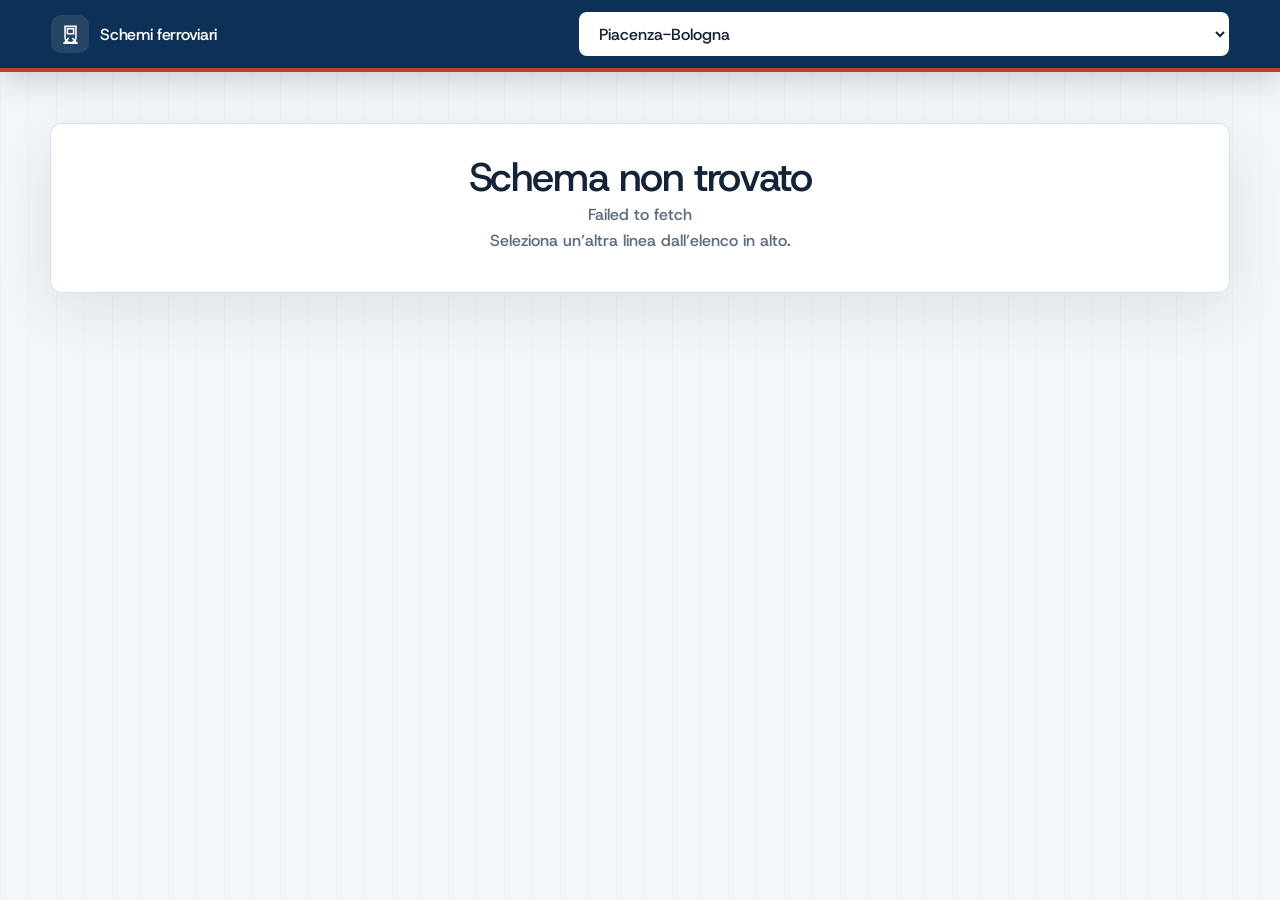
==== index.html @ 50aeed21 "Aggiunge nuove linee e corregge le denominazioni" ====
<!doctype html>
<html lang="it">
  <head>
    <meta charset="utf-8">
    <meta name="viewport" content="width=device-width, initial-scale=1">
    <meta name="description" content="Visualizza schemi ferroviari da Wikipedia e ricostruzioni basate sui fascicoli linea RFI.">
    <meta name="color-scheme" content="light">
    <title>Schemi ferroviari</title>
    <link rel="icon" type="image/svg+xml" href="data:image/svg+xml,%3Csvg xmlns='http://www.w3.org/2000/svg' viewBox='0 0 32 32'%3E%3Crect width='32' height='32' rx='7' fill='%230d3156'/%3E%3Cpath d='M9 6h14v14a7 7 0 0 1-14 0V6Zm3 3v6h8V9h-8Zm1 12-4 5m10-5 4 5M8 27h16' fill='none' stroke='white' stroke-width='2.2' stroke-linecap='round'/%3E%3C/svg%3E">
    <link rel="preconnect" href="https://fonts.googleapis.com">
    <link rel="preconnect" href="https://fonts.gstatic.com" crossorigin>
    <link rel="stylesheet" href="https://fonts.googleapis.com/css2?family=Host+Grotesk:wght@500&display=swap">
    <link rel="stylesheet" href="https://it.wikipedia.org/w/load.php?lang=it&modules=mediawiki.skinning.content.parsoid%7Cmediawiki.skinning.interface%7Csite.styles&only=styles&skin=vector-2022">
    <link rel="stylesheet" href="./styles.css?v=7">
  </head>
  <body>
    <header class="topbar">
      <a class="brand" href="./" aria-label="Schemi ferroviari Wikipedia">
        <span class="brand-mark" aria-hidden="true">
          <svg viewBox="0 0 32 32" role="img"><path d="M9 5.5h14v14a7 7 0 0 1-14 0v-14Zm3 3v6.5h8V8.5h-8Zm1 12.5-4 5m10-5 4 5M7.5 27h17"/></svg>
        </span>
        <span>Schemi ferroviari</span>
      </a>

      <form id="line-form" class="line-form" autocomplete="off">
        <label class="sr-only" for="line-select">Seleziona la linea ferroviaria</label>
        <select id="line-select" name="linea" aria-label="Linea ferroviaria">
          <option value="Ferrovia Milano-Bologna">Piacenza-Bologna</option>
          <option value="Ferrovia Alessandria-Piacenza">Castel San Giovanni-Piacenza</option>
          <option value="Ferrovia Piacenza-Cremona">Piacenza-Cremona</option>
          <option value="Ferrovia Milano-Bologna">Codogno-Piacenza</option>
          <option value="Ferrovia Fidenza-Salsomaggiore">Fidenza-Salsomaggiore Terme</option>
          <option value="Ferrovia Fidenza-Fornovo">Fidenza-Fornovo di Taro</option>
          <option value="Ferrovia Pontremolese">Parma-Vezzano Ligure (Pontremolese)</option>
          <option value="Ferrovia Brescia-Parma">Parma-Mezzani Rondani</option>
          <option value="Ferrovia Bologna-Pistoia">Bologna–Pistoia</option>
          <option value="Ferrovia Bologna-Ancona">Bologna–Rimini</option>
          <option value="Ferrovia Bologna-Ancona">Rimini-Ancona</option>
          <option value="Ferrovia Castel Bolognese-Ravenna">Castel Bolognese–Ravenna</option>
          <option value="Ferrovia Faenza-Ravenna">Faenza–Ravenna</option>
          <option value="Ferrovia Ferrara-Rimini">Ferrara–Rimini</option>
          <option value="Ferrovia Padova-Bologna">Occhiobello–Bologna</option>
          <option value="Ferrovia Bologna-Firenze (direttissima)">Bologna–Prato</option>
          <option value="Ferrovia Verona-Bologna">Poggio Rusco–Bologna</option>
          <option value="Linea di cintura di Bologna">Lavino–Bologna San Ruffillo</option>
          <option value="Linea di cintura di Bologna">Linea di cintura Bologna</option>
          <option value="Ferrovia Verona-Mantova-Modena">Suzzara–Modena</option>
          <option value="Schema Faenza-Lavezzola FL85">Faenza-Lavezzola</option>
          <option value="Ferrovia Cremona-Fidenza">Cremona-Fidenza</option>
          <option value="Ferrovia Faentina">Faenza-Marradi (Faentina)</option>
          <option value="Ferrovia Milano-Bologna (alta velocità)">Milano-Bologna AV/AC</option>
          <option value="Ferrovia Bologna-Firenze (alta velocità)">Bologna-Firenze AV/AC</option>
          <option value="Ferrovia Modena-Sassuolo">Modena-Sassuolo Terminal</option>
          <option value="Ferrovia Sassuolo-Reggio Emilia">Sassuolo Radici-Reggio Emilia</option>
          <option value="Ferrovia Reggio Emilia-Guastalla">Reggio Emilia-Guastalla</option>
          <option value="Ferrovia Reggio Emilia-Ciano d'Enza">Reggio Emilia-Ciano d'Enza</option>
          <option value="Ferrovia Parma-Suzzara">2° Bivio /PC Parma Est-Suzzara</option>
          <option value="Ferrovia Suzzara-Ferrara">Suzzara-Ferrara</option>
          <option value="Ferrovia Ferrara-Codigoro">Ferrara-Codigoro</option>
          <option value="Ferrovia Bologna-Portomaggiore">Bologna-Portomaggiore</option>
          <option value="Ferrovia Casalecchio-Vignola">Casalecchio-Vignola</option>
          <option value="__other__">Altro</option>
        </select>
        <label class="sr-only" for="other-line-input">Inserisci il nome della ferrovia</label>
        <input id="other-line-input" name="altra-linea" type="text" spellcheck="false" placeholder="Es. Parma-La Spezia" hidden>
        <button id="view-button" type="submit" hidden>Visualizza</button>
      </form>
    </header>

    <main>
      <section id="heading" class="heading" aria-labelledby="page-title" hidden>
        <div>
          <h1 id="page-title">Ferrovia Milano-Bologna</h1>
          <p id="page-subtitle" class="subtitle">Rete Ferroviaria Italiana SpA</p>
        </div>
        <div class="actions">
          <button id="copy-link" class="quiet-button" type="button">Copia link diretto</button>
          <a id="source-link" class="source-link" href="#" target="_blank" rel="noopener noreferrer">Apri la voce originale</a>
        </div>
      </section>

      <section id="status" class="status" aria-live="polite">
        <div class="spinner" aria-hidden="true"></div>
        <div>
          <strong id="status-title">Caricamento dello schema…</strong>
          <p id="status-copy">Recupero la versione più recente da Wikipedia.</p>
        </div>
      </section>

      <section id="diagram-shell" class="diagram-shell" aria-label="Diagramma stazioni e fermate" hidden>
        <div id="diagram" class="mw-parser-output diagram"></div>
      </section>

      <p id="wiki-attribution" class="attribution" hidden>
        Contenuto tratto da <a id="license-source" href="#" target="_blank" rel="noopener noreferrer">Wikipedia in italiano</a>, disponibile secondo la licenza
        <a href="https://creativecommons.org/licenses/by-sa/4.0/deed.it" target="_blank" rel="noopener noreferrer">CC BY-SA 4.0</a>.
      </p>

      <section id="empty" class="empty" hidden>
        <h1>Schema non trovato</h1>
        <p id="empty-copy">Nella voce indicata non è stato trovato un diagramma intitolato “Stazioni e fermate”.</p>
        <p>Seleziona un’altra linea dall’elenco in alto.</p>
      </section>
    </main>

    <script src="./app.js?v=8" defer></script>
  </body>
</html>
---- styles.css ----
:root {
  --ink: #142338;
  --muted: #5c6c7f;
  --rail: #0d3156;
  --rail-strong: #082744;
  --line: #d9e1e8;
  --soft: #f3f6f8;
  --paper: #ffffff;
  --accent: #bd3f32;
  --shadow: 0 18px 55px rgba(13, 49, 86, 0.09);
  font-family: "Host Grotesk", ui-sans-serif, system-ui, -apple-system, BlinkMacSystemFont, "Segoe UI", sans-serif;
  font-weight: 500;
  color: var(--ink);
  background: var(--soft);
}

* {
  box-sizing: border-box;
  font-family: inherit;
  font-weight: 500;
}

html { min-width: 320px; }

body {
  margin: 0;
  min-height: 100vh;
  background:
    linear-gradient(90deg, rgba(13, 49, 86, 0.025) 1px, transparent 1px) 0 0 / 28px 28px,
    var(--soft);
}

button, input, select { font: inherit; }

button, a { -webkit-tap-highlight-color: transparent; }

.sr-only {
  position: absolute;
  width: 1px;
  height: 1px;
  padding: 0;
  margin: -1px;
  overflow: hidden;
  clip: rect(0, 0, 0, 0);
  white-space: nowrap;
  border: 0;
}

.topbar {
  position: sticky;
  top: 0;
  z-index: 20;
  display: flex;
  align-items: center;
  gap: 2rem;
  min-height: 72px;
  padding: 0.75rem clamp(1rem, 4vw, 3.5rem);
  color: #fff;
  background: var(--rail);
  border-bottom: 4px solid var(--accent);
  box-shadow: 0 8px 30px rgba(8, 39, 68, 0.18);
}

.brand {
  display: inline-flex;
  align-items: center;
  gap: 0.7rem;
  flex: 0 0 auto;
  color: #fff;
  font-weight: 500;
  letter-spacing: -0.02em;
  text-decoration: none;
}

.brand-mark {
  display: grid;
  place-items: center;
  width: 38px;
  height: 38px;
  border-radius: 10px;
  background: rgba(255,255,255,.1);
}

.brand-mark svg {
  width: 25px;
  fill: none;
  stroke: currentColor;
  stroke-width: 2;
  stroke-linecap: round;
}

.line-form {
  display: flex;
  gap: 0.5rem;
  width: min(650px, 100%);
  margin-left: auto;
}

.line-form select,
.line-form input {
  min-width: 0;
  flex: 1 1 auto;
  height: 44px;
  padding: 0 2.6rem 0 0.95rem;
  color: var(--ink);
  background: #fff;
  border: 1px solid transparent;
  border-radius: 8px;
  outline: none;
  cursor: pointer;
}

.line-form select:focus,
.line-form input:focus {
  border-color: #8fc5f4;
  box-shadow: 0 0 0 3px rgba(143,197,244,.27);
}

.line-form button {
  height: 44px;
  padding: 0 1.1rem;
  color: #fff;
  font-weight: 500;
  background: var(--accent);
  border: 1px solid rgba(255,255,255,.25);
  border-radius: 8px;
  cursor: pointer;
}

.line-form button:hover { background: #a93429; }

main {
  width: min(1180px, calc(100% - 2rem));
  margin: 0 auto;
  padding: clamp(1.5rem, 4vw, 3.25rem) 0 3rem;
}

.heading {
  display: flex;
  align-items: end;
  justify-content: space-between;
  gap: 2rem;
  margin-bottom: 1.5rem;
}

h1 {
  margin: 0;
  font-size: clamp(2rem, 5vw, 3.25rem);
  font-weight: 500;
  line-height: 1.05;
  letter-spacing: -0.035em;
}

.subtitle {
  margin: 0.55rem 0 0;
  color: var(--muted);
  font-size: 1.05rem;
}

.actions {
  display: flex;
  align-items: center;
  gap: 0.75rem;
  flex-wrap: wrap;
  justify-content: flex-end;
}

.quiet-button, .source-link {
  display: inline-flex;
  align-items: center;
  min-height: 40px;
  padding: 0 0.9rem;
  color: var(--rail);
  font-size: 0.9rem;
  font-weight: 500;
  text-decoration: none;
  background: #fff;
  border: 1px solid var(--line);
  border-radius: 7px;
  cursor: pointer;
}

.source-link { background: transparent; }
.quiet-button:hover, .source-link:hover { border-color: #91a5b8; }

.status, .empty {
  display: flex;
  align-items: center;
  gap: 1rem;
  min-height: 170px;
  padding: 2rem;
  background: var(--paper);
  border: 1px solid var(--line);
  border-radius: 12px;
  box-shadow: var(--shadow);
}

.status strong { font-size: 1.05rem; }
.status p, .empty p { margin: 0.35rem 0 0; color: var(--muted); }

.spinner {
  width: 30px;
  height: 30px;
  flex: 0 0 auto;
  border: 3px solid #d9e4ed;
  border-top-color: var(--accent);
  border-radius: 50%;
  animation: spin .8s linear infinite;
}

@keyframes spin { to { transform: rotate(360deg); } }

.diagram-shell {
  overflow-x: auto;
  background: var(--paper);
  border: 1px solid var(--line);
  border-top: 5px solid var(--rail);
  border-radius: 10px;
  box-shadow: var(--shadow);
}

.diagram {
  min-width: max-content;
  padding: clamp(0.8rem, 3vw, 2rem);
  font-family: "Host Grotesk", ui-sans-serif, system-ui, sans-serif;
  font-size: 0.92rem;
  line-height: 1.35;
}

.diagram > table {
  margin: 0 auto !important;
  float: none !important;
  background: #fff !important;
}

.diagram table { border-collapse: separate; }

.diagram a { color: #245b8f; }
.diagram a:visited { color: #245b8f; }
.diagram img { max-width: none; }
.diagram .mw-editsection, .diagram .noprint { display: none !important; }

.diagram.custom-diagram {
  width: 100%;
  padding: clamp(1rem, 3vw, 2.25rem);
}

.custom-route-wrap {
  width: min(760px, 100%);
  margin: 0 auto;
  text-align: center;
}

.custom-route-image {
  display: block;
  width: min(100%, 760px);
  height: auto;
  margin: 0 auto;
}

.attribution {
  margin: 1rem 0 0;
  color: var(--muted);
  font-size: 0.79rem;
  line-height: 1.55;
  text-align: center;
}

.attribution a { color: var(--rail); }

.empty {
  display: block;
  text-align: center;
}

.empty h1 { font-size: clamp(1.8rem, 4vw, 2.5rem); }

.empty button {
  padding: 0;
  color: var(--rail);
  text-decoration: underline;
  background: none;
  border: 0;
  cursor: pointer;
}

[hidden] { display: none !important; }

@media (max-width: 760px) {
  .topbar { align-items: stretch; flex-direction: column; gap: 0.65rem; }
  .brand { font-size: 0.95rem; }
  .line-form { width: 100%; }
  .line-form:has(#other-line-input:not([hidden])) { flex-wrap: wrap; }
  .line-form:has(#other-line-input:not([hidden])) select { flex-basis: 100%; }
  .line-form button { padding: 0 0.8rem; }
  .heading { align-items: flex-start; flex-direction: column; gap: 1rem; }
  .actions { justify-content: flex-start; }
  main { width: min(100% - 1rem, 1180px); }
  .diagram.custom-diagram { min-width: 0; }
}

@media print {
  body { background: #fff; }
  .topbar, .actions { display: none !important; }
  main { width: 100%; padding: 0; }
  .diagram-shell { border: 0; box-shadow: none; }
}

@media (prefers-reduced-motion: reduce) {
  .spinner { animation: none; }
}
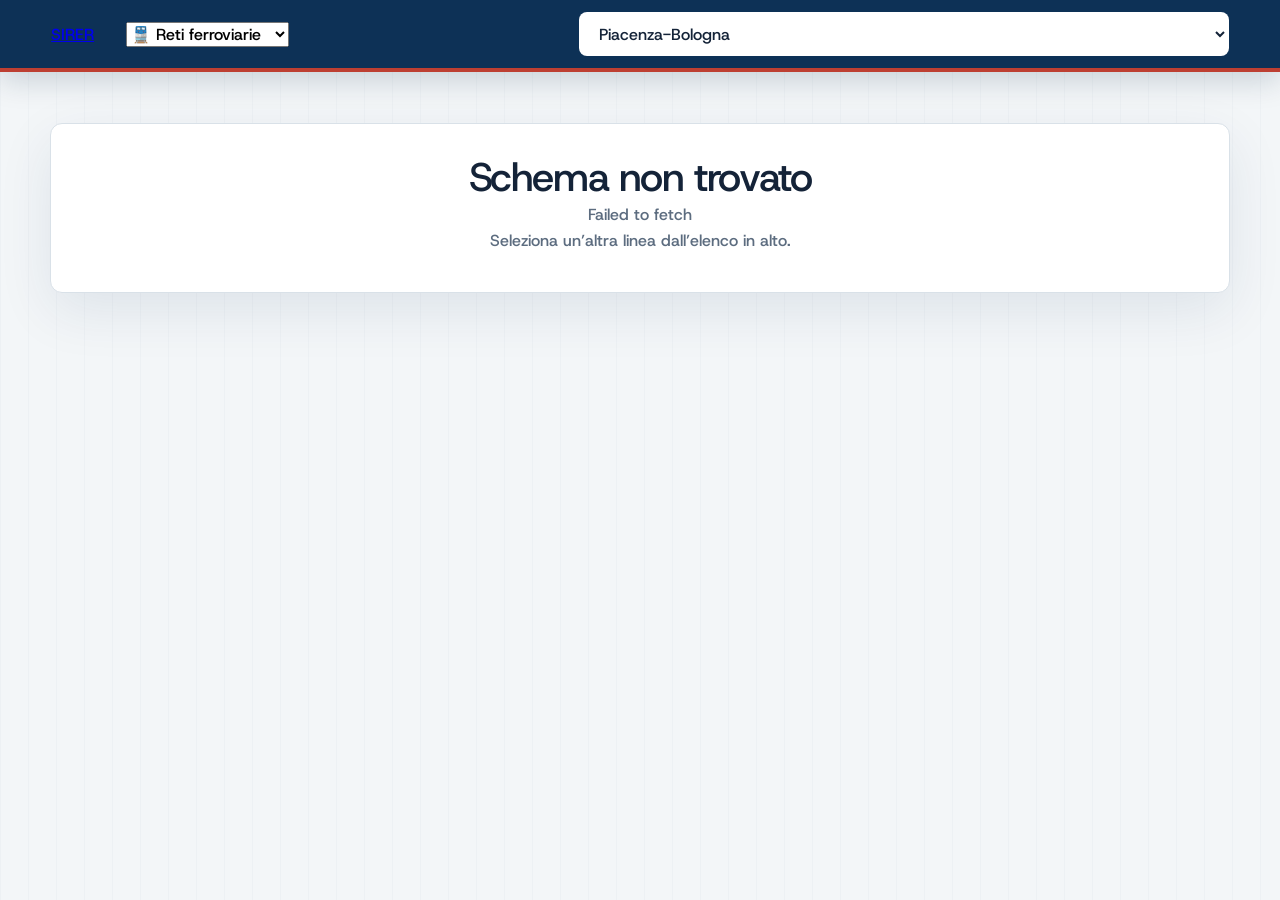
==== commit 9488a712: "Aggiorna header SIRER e navigazione reti" ====
--- a/index.html
+++ b/index.html
@@ -3,24 +3,29 @@
   <head>
     <meta charset="utf-8">
     <meta name="viewport" content="width=device-width, initial-scale=1">
-    <meta name="description" content="Visualizza schemi ferroviari da Wikipedia e ricostruzioni basate sui fascicoli linea RFI.">
+    <meta name="description" content="SIRER - Sistema Informativo Reti Emilia-Romagna. Schemi delle reti ferroviarie e autostradali.">
     <meta name="color-scheme" content="light">
-    <title>Schemi ferroviari</title>
-    <link rel="icon" type="image/svg+xml" href="data:image/svg+xml,%3Csvg xmlns='http://www.w3.org/2000/svg' viewBox='0 0 32 32'%3E%3Crect width='32' height='32' rx='7' fill='%230d3156'/%3E%3Cpath d='M9 6h14v14a7 7 0 0 1-14 0V6Zm3 3v6h8V9h-8Zm1 12-4 5m10-5 4 5M8 27h16' fill='none' stroke='white' stroke-width='2.2' stroke-linecap='round'/%3E%3C/svg%3E">
+    <title>SIRER - Reti ferroviarie</title>
     <link rel="preconnect" href="https://fonts.googleapis.com">
     <link rel="preconnect" href="https://fonts.gstatic.com" crossorigin>
     <link rel="stylesheet" href="https://fonts.googleapis.com/css2?family=Host+Grotesk:wght@500&display=swap">
     <link rel="stylesheet" href="https://it.wikipedia.org/w/load.php?lang=it&modules=mediawiki.skinning.content.parsoid%7Cmediawiki.skinning.interface%7Csite.styles&only=styles&skin=vector-2022">
-    <link rel="stylesheet" href="./styles.css?v=7">
+    <link rel="stylesheet" href="./styles.css?v=9">
   </head>
-  <body>
+  <body class="rail-page">
     <header class="topbar">
-      <a class="brand" href="./" aria-label="Schemi ferroviari Wikipedia">
-        <span class="brand-mark" aria-hidden="true">
-          <svg viewBox="0 0 32 32" role="img"><path d="M9 5.5h14v14a7 7 0 0 1-14 0v-14Zm3 3v6.5h8V8.5h-8Zm1 12.5-4 5m10-5 4 5M7.5 27h17"/></svg>
-        </span>
-        <span>Schemi ferroviari</span>
+      <a class="sirer-logo" href="./" aria-label="SIRER - Sistema Informativo Reti Emilia-Romagna">
+        <span class="sirer-symbol" aria-hidden="true"><span></span><span></span><span></span></span>
+        <span class="sirer-word">SIRER</span>
       </a>
+
+      <div class="network-switch">
+        <label class="sr-only" for="network-select">Seleziona la rete</label>
+        <select id="network-select" aria-label="Seleziona la rete">
+          <option value="./" selected>🚆 Reti ferroviarie</option>
+          <option value="./autostrade.html">🛣 Reti autostradali</option>
+        </select>
+      </div>
 
       <form id="line-form" class="line-form" autocomplete="off">
         <label class="sr-only" for="line-select">Seleziona la linea ferroviaria</label>
@@ -33,18 +38,18 @@
           <option value="Ferrovia Fidenza-Fornovo">Fidenza-Fornovo di Taro</option>
           <option value="Ferrovia Pontremolese">Parma-Vezzano Ligure (Pontremolese)</option>
           <option value="Ferrovia Brescia-Parma">Parma-Mezzani Rondani</option>
-          <option value="Ferrovia Bologna-Pistoia">Bologna–Pistoia</option>
-          <option value="Ferrovia Bologna-Ancona">Bologna–Rimini</option>
+          <option value="Ferrovia Bologna-Pistoia">Bologna-Pistoia (Porrettana)</option>
+          <option value="Ferrovia Bologna-Ancona">Bologna-Rimini</option>
           <option value="Ferrovia Bologna-Ancona">Rimini-Ancona</option>
-          <option value="Ferrovia Castel Bolognese-Ravenna">Castel Bolognese–Ravenna</option>
-          <option value="Ferrovia Faenza-Ravenna">Faenza–Ravenna</option>
-          <option value="Ferrovia Ferrara-Rimini">Ferrara–Rimini</option>
-          <option value="Ferrovia Padova-Bologna">Occhiobello–Bologna</option>
-          <option value="Ferrovia Bologna-Firenze (direttissima)">Bologna–Prato</option>
-          <option value="Ferrovia Verona-Bologna">Poggio Rusco–Bologna</option>
-          <option value="Linea di cintura di Bologna">Lavino–Bologna San Ruffillo</option>
+          <option value="Ferrovia Castel Bolognese-Ravenna">Castel Bolognese-Ravenna</option>
+          <option value="Ferrovia Faenza-Ravenna">Faenza-Ravenna</option>
+          <option value="Ferrovia Ferrara-Rimini">Ferrara-Rimini</option>
+          <option value="Ferrovia Padova-Bologna">Occhiobello-Bologna</option>
+          <option value="Ferrovia Bologna-Firenze (direttissima)">Bologna-Prato (Direttissima)</option>
+          <option value="Ferrovia Verona-Bologna">Poggio Rusco-Bologna</option>
+          <option value="Linea di cintura di Bologna">Linea di cintura Lavino-Bologna San Ruffillo</option>
           <option value="Linea di cintura di Bologna">Linea di cintura Bologna</option>
-          <option value="Ferrovia Verona-Mantova-Modena">Suzzara–Modena</option>
+          <option value="Ferrovia Verona-Mantova-Modena">Suzzara-Modena</option>
           <option value="Schema Faenza-Lavezzola FL85">Faenza-Lavezzola</option>
           <option value="Ferrovia Cremona-Fidenza">Cremona-Fidenza</option>
           <option value="Ferrovia Faentina">Faenza-Marradi (Faentina)</option>
@@ -69,40 +74,16 @@
 
     <main>
       <section id="heading" class="heading" aria-labelledby="page-title" hidden>
-        <div>
-          <h1 id="page-title">Ferrovia Milano-Bologna</h1>
-          <p id="page-subtitle" class="subtitle">Rete Ferroviaria Italiana SpA</p>
-        </div>
-        <div class="actions">
-          <button id="copy-link" class="quiet-button" type="button">Copia link diretto</button>
-          <a id="source-link" class="source-link" href="#" target="_blank" rel="noopener noreferrer">Apri la voce originale</a>
-        </div>
+        <div><h1 id="page-title">Ferrovia Milano-Bologna</h1><p id="page-subtitle" class="subtitle">Rete Ferroviaria Italiana SpA</p></div>
+        <div class="actions"><button id="copy-link" class="quiet-button" type="button">Copia link diretto</button><a id="source-link" class="source-link" href="#" target="_blank" rel="noopener noreferrer">Apri la voce originale</a></div>
       </section>
-
-      <section id="status" class="status" aria-live="polite">
-        <div class="spinner" aria-hidden="true"></div>
-        <div>
-          <strong id="status-title">Caricamento dello schema…</strong>
-          <p id="status-copy">Recupero la versione più recente da Wikipedia.</p>
-        </div>
-      </section>
-
-      <section id="diagram-shell" class="diagram-shell" aria-label="Diagramma stazioni e fermate" hidden>
-        <div id="diagram" class="mw-parser-output diagram"></div>
-      </section>
-
-      <p id="wiki-attribution" class="attribution" hidden>
-        Contenuto tratto da <a id="license-source" href="#" target="_blank" rel="noopener noreferrer">Wikipedia in italiano</a>, disponibile secondo la licenza
-        <a href="https://creativecommons.org/licenses/by-sa/4.0/deed.it" target="_blank" rel="noopener noreferrer">CC BY-SA 4.0</a>.
-      </p>
-
-      <section id="empty" class="empty" hidden>
-        <h1>Schema non trovato</h1>
-        <p id="empty-copy">Nella voce indicata non è stato trovato un diagramma intitolato “Stazioni e fermate”.</p>
-        <p>Seleziona un’altra linea dall’elenco in alto.</p>
-      </section>
+      <section id="status" class="status" aria-live="polite"><div class="spinner" aria-hidden="true"></div><div><strong id="status-title">Caricamento dello schema…</strong><p id="status-copy">Recupero la versione più recente da Wikipedia.</p></div></section>
+      <section id="diagram-shell" class="diagram-shell" aria-label="Diagramma stazioni e fermate" hidden><div id="diagram" class="mw-parser-output diagram"></div></section>
+      <p id="wiki-attribution" class="attribution" hidden>Contenuto tratto da <a id="license-source" href="#" target="_blank" rel="noopener noreferrer">Wikipedia in italiano</a>, disponibile secondo la licenza <a href="https://creativecommons.org/licenses/by-sa/4.0/deed.it" target="_blank" rel="noopener noreferrer">CC BY-SA 4.0</a>.</p>
+      <section id="empty" class="empty" hidden><h1>Schema non trovato</h1><p id="empty-copy">Nella voce indicata non è stato trovato un diagramma intitolato “Stazioni e fermate”.</p><p>Seleziona un’altra linea dall’elenco in alto.</p></section>
     </main>
 
-    <script src="./app.js?v=8" defer></script>
+    <script>document.querySelector('#network-select').addEventListener('change',e=>{window.location.href=e.target.value;});</script>
+    <script src="./app.js?v=12" defer></script>
   </body>
-</html>
+</html>
--- a/styles.css
+++ b/styles.css
@@ -246,16 +246,18 @@
 }
 
 .custom-route-wrap {
-  width: min(760px, 100%);
+  width: min(380px, 100%);
   margin: 0 auto;
   text-align: center;
 }
 
 .custom-route-image {
   display: block;
-  width: min(100%, 760px);
+  width: 100%;
+  aspect-ratio: 380 / 645;
   height: auto;
   margin: 0 auto;
+  border: 0;
 }
 
 .attribution {
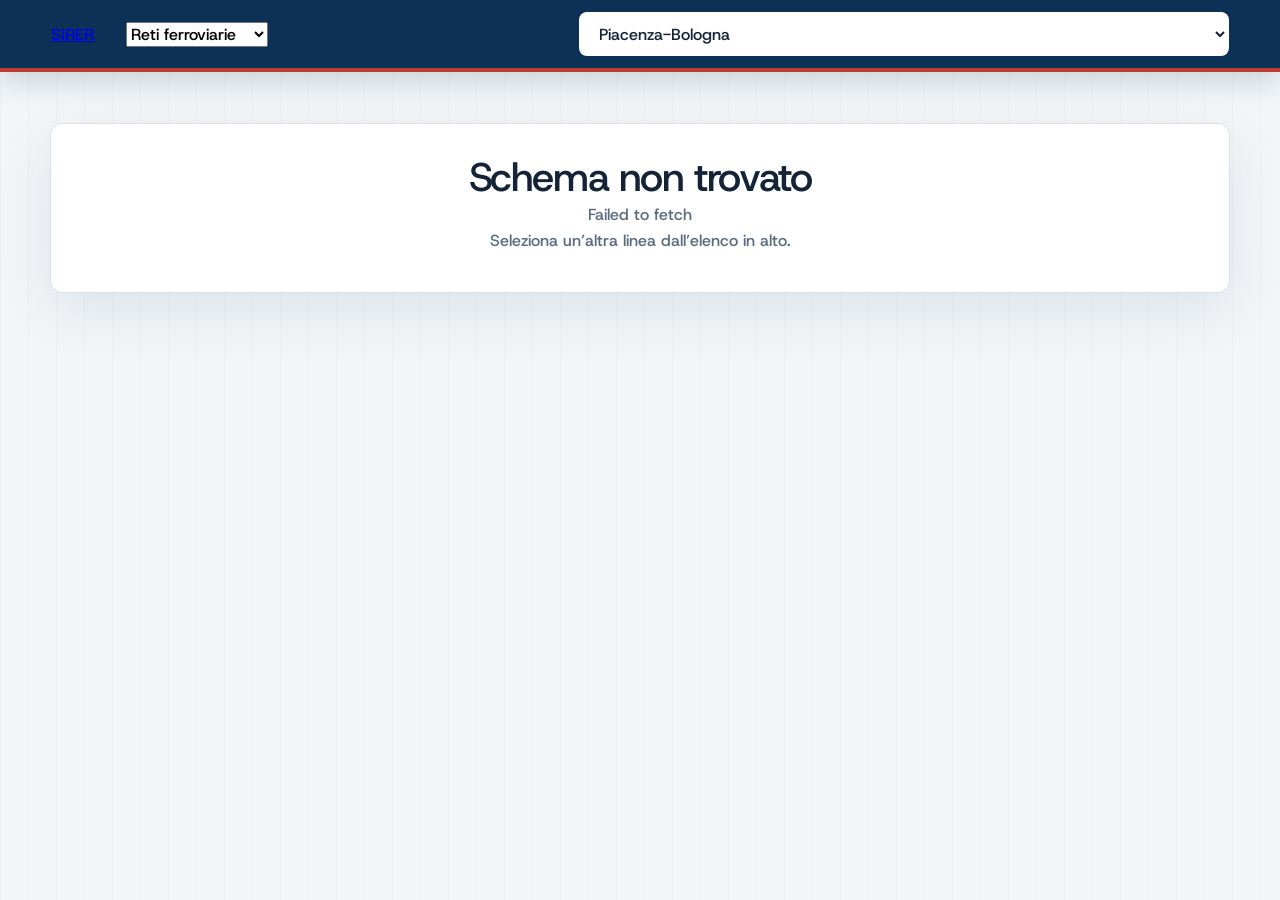
==== commit 7201661e: "Rifinisce navigazione SIRER senza icone" ====
--- a/index.html
+++ b/index.html
@@ -10,7 +10,7 @@
     <link rel="preconnect" href="https://fonts.gstatic.com" crossorigin>
     <link rel="stylesheet" href="https://fonts.googleapis.com/css2?family=Host+Grotesk:wght@500&display=swap">
     <link rel="stylesheet" href="https://it.wikipedia.org/w/load.php?lang=it&modules=mediawiki.skinning.content.parsoid%7Cmediawiki.skinning.interface%7Csite.styles&only=styles&skin=vector-2022">
-    <link rel="stylesheet" href="./styles.css?v=9">
+    <link rel="stylesheet" href="./styles.css?v=10">
   </head>
   <body class="rail-page">
     <header class="topbar">
@@ -22,8 +22,8 @@
       <div class="network-switch">
         <label class="sr-only" for="network-select">Seleziona la rete</label>
         <select id="network-select" aria-label="Seleziona la rete">
-          <option value="./" selected>🚆 Reti ferroviarie</option>
-          <option value="./autostrade.html">🛣 Reti autostradali</option>
+          <option value="./" selected>Reti ferroviarie</option>
+          <option value="./autostrade.html">Reti autostradali</option>
         </select>
       </div>
 
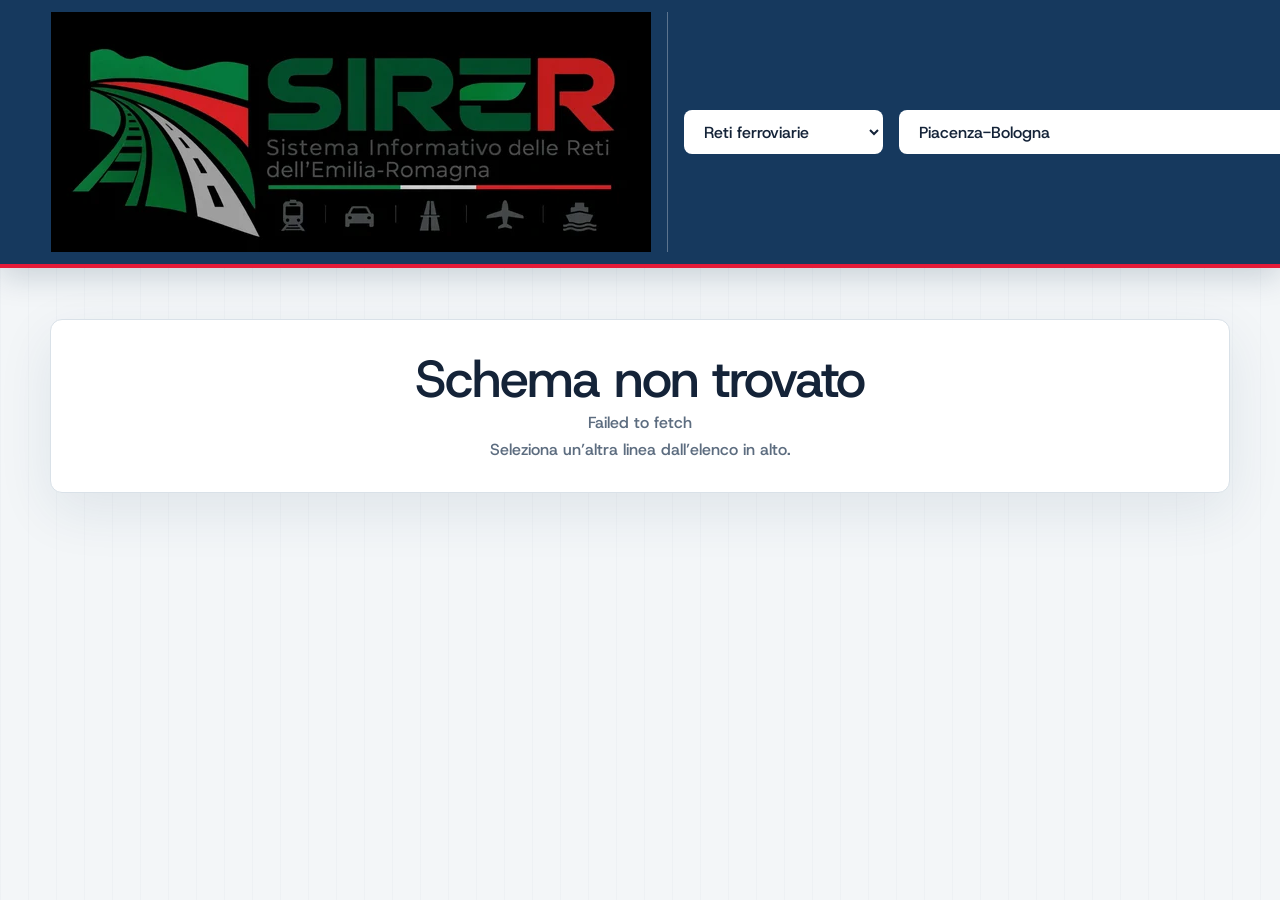
==== commit 6d935a68: "Inserisce il logo SIRER approvato nell’header" ====
--- a/index.html
+++ b/index.html
@@ -14,10 +14,7 @@
   </head>
   <body class="rail-page">
     <header class="topbar">
-      <a class="sirer-logo" href="./" aria-label="SIRER - Sistema Informativo Reti Emilia-Romagna">
-        <span class="sirer-symbol" aria-hidden="true"><span></span><span></span><span></span></span>
-        <span class="sirer-word">SIRER</span>
-      </a>
+      <a class="sirer-logo" href="./" aria-label="SIRER - Sistema Informativo delle Reti dell’Emilia-Romagna"><img src="./sirer-logo.webp" alt="SIRER - Sistema Informativo delle Reti dell’Emilia-Romagna"></a>
 
       <div class="network-switch">
         <label class="sr-only" for="network-select">Seleziona la rete</label>
--- a/styles.css
+++ b/styles.css
@@ -1,313 +1,10 @@
-:root {
-  --ink: #142338;
-  --muted: #5c6c7f;
-  --rail: #0d3156;
-  --rail-strong: #082744;
-  --line: #d9e1e8;
-  --soft: #f3f6f8;
-  --paper: #ffffff;
-  --accent: #bd3f32;
-  --shadow: 0 18px 55px rgba(13, 49, 86, 0.09);
-  font-family: "Host Grotesk", ui-sans-serif, system-ui, -apple-system, BlinkMacSystemFont, "Segoe UI", sans-serif;
-  font-weight: 500;
-  color: var(--ink);
-  background: var(--soft);
-}
-
-* {
-  box-sizing: border-box;
-  font-family: inherit;
-  font-weight: 500;
-}
-
-html { min-width: 320px; }
-
-body {
-  margin: 0;
-  min-height: 100vh;
-  background:
-    linear-gradient(90deg, rgba(13, 49, 86, 0.025) 1px, transparent 1px) 0 0 / 28px 28px,
-    var(--soft);
-}
-
-button, input, select { font: inherit; }
-
-button, a { -webkit-tap-highlight-color: transparent; }
-
-.sr-only {
-  position: absolute;
-  width: 1px;
-  height: 1px;
-  padding: 0;
-  margin: -1px;
-  overflow: hidden;
-  clip: rect(0, 0, 0, 0);
-  white-space: nowrap;
-  border: 0;
-}
-
-.topbar {
-  position: sticky;
-  top: 0;
-  z-index: 20;
-  display: flex;
-  align-items: center;
-  gap: 2rem;
-  min-height: 72px;
-  padding: 0.75rem clamp(1rem, 4vw, 3.5rem);
-  color: #fff;
-  background: var(--rail);
-  border-bottom: 4px solid var(--accent);
-  box-shadow: 0 8px 30px rgba(8, 39, 68, 0.18);
-}
-
-.brand {
-  display: inline-flex;
-  align-items: center;
-  gap: 0.7rem;
-  flex: 0 0 auto;
-  color: #fff;
-  font-weight: 500;
-  letter-spacing: -0.02em;
-  text-decoration: none;
-}
-
-.brand-mark {
-  display: grid;
-  place-items: center;
-  width: 38px;
-  height: 38px;
-  border-radius: 10px;
-  background: rgba(255,255,255,.1);
-}
-
-.brand-mark svg {
-  width: 25px;
-  fill: none;
-  stroke: currentColor;
-  stroke-width: 2;
-  stroke-linecap: round;
-}
-
-.line-form {
-  display: flex;
-  gap: 0.5rem;
-  width: min(650px, 100%);
-  margin-left: auto;
-}
-
-.line-form select,
-.line-form input {
-  min-width: 0;
-  flex: 1 1 auto;
-  height: 44px;
-  padding: 0 2.6rem 0 0.95rem;
-  color: var(--ink);
-  background: #fff;
-  border: 1px solid transparent;
-  border-radius: 8px;
-  outline: none;
-  cursor: pointer;
-}
-
-.line-form select:focus,
-.line-form input:focus {
-  border-color: #8fc5f4;
-  box-shadow: 0 0 0 3px rgba(143,197,244,.27);
-}
-
-.line-form button {
-  height: 44px;
-  padding: 0 1.1rem;
-  color: #fff;
-  font-weight: 500;
-  background: var(--accent);
-  border: 1px solid rgba(255,255,255,.25);
-  border-radius: 8px;
-  cursor: pointer;
-}
-
-.line-form button:hover { background: #a93429; }
-
-main {
-  width: min(1180px, calc(100% - 2rem));
-  margin: 0 auto;
-  padding: clamp(1.5rem, 4vw, 3.25rem) 0 3rem;
-}
-
-.heading {
-  display: flex;
-  align-items: end;
-  justify-content: space-between;
-  gap: 2rem;
-  margin-bottom: 1.5rem;
-}
-
-h1 {
-  margin: 0;
-  font-size: clamp(2rem, 5vw, 3.25rem);
-  font-weight: 500;
-  line-height: 1.05;
-  letter-spacing: -0.035em;
-}
-
-.subtitle {
-  margin: 0.55rem 0 0;
-  color: var(--muted);
-  font-size: 1.05rem;
-}
-
-.actions {
-  display: flex;
-  align-items: center;
-  gap: 0.75rem;
-  flex-wrap: wrap;
-  justify-content: flex-end;
-}
-
-.quiet-button, .source-link {
-  display: inline-flex;
-  align-items: center;
-  min-height: 40px;
-  padding: 0 0.9rem;
-  color: var(--rail);
-  font-size: 0.9rem;
-  font-weight: 500;
-  text-decoration: none;
-  background: #fff;
-  border: 1px solid var(--line);
-  border-radius: 7px;
-  cursor: pointer;
-}
-
-.source-link { background: transparent; }
-.quiet-button:hover, .source-link:hover { border-color: #91a5b8; }
-
-.status, .empty {
-  display: flex;
-  align-items: center;
-  gap: 1rem;
-  min-height: 170px;
-  padding: 2rem;
-  background: var(--paper);
-  border: 1px solid var(--line);
-  border-radius: 12px;
-  box-shadow: var(--shadow);
-}
-
-.status strong { font-size: 1.05rem; }
-.status p, .empty p { margin: 0.35rem 0 0; color: var(--muted); }
-
-.spinner {
-  width: 30px;
-  height: 30px;
-  flex: 0 0 auto;
-  border: 3px solid #d9e4ed;
-  border-top-color: var(--accent);
-  border-radius: 50%;
-  animation: spin .8s linear infinite;
-}
-
-@keyframes spin { to { transform: rotate(360deg); } }
-
-.diagram-shell {
-  overflow-x: auto;
-  background: var(--paper);
-  border: 1px solid var(--line);
-  border-top: 5px solid var(--rail);
-  border-radius: 10px;
-  box-shadow: var(--shadow);
-}
-
-.diagram {
-  min-width: max-content;
-  padding: clamp(0.8rem, 3vw, 2rem);
-  font-family: "Host Grotesk", ui-sans-serif, system-ui, sans-serif;
-  font-size: 0.92rem;
-  line-height: 1.35;
-}
-
-.diagram > table {
-  margin: 0 auto !important;
-  float: none !important;
-  background: #fff !important;
-}
-
-.diagram table { border-collapse: separate; }
-
-.diagram a { color: #245b8f; }
-.diagram a:visited { color: #245b8f; }
-.diagram img { max-width: none; }
-.diagram .mw-editsection, .diagram .noprint { display: none !important; }
-
-.diagram.custom-diagram {
-  width: 100%;
-  padding: clamp(1rem, 3vw, 2.25rem);
-}
-
-.custom-route-wrap {
-  width: min(380px, 100%);
-  margin: 0 auto;
-  text-align: center;
-}
-
-.custom-route-image {
-  display: block;
-  width: 100%;
-  aspect-ratio: 380 / 645;
-  height: auto;
-  margin: 0 auto;
-  border: 0;
-}
-
-.attribution {
-  margin: 1rem 0 0;
-  color: var(--muted);
-  font-size: 0.79rem;
-  line-height: 1.55;
-  text-align: center;
-}
-
-.attribution a { color: var(--rail); }
-
-.empty {
-  display: block;
-  text-align: center;
-}
-
-.empty h1 { font-size: clamp(1.8rem, 4vw, 2.5rem); }
-
-.empty button {
-  padding: 0;
-  color: var(--rail);
-  text-decoration: underline;
-  background: none;
-  border: 0;
-  cursor: pointer;
-}
-
-[hidden] { display: none !important; }
-
-@media (max-width: 760px) {
-  .topbar { align-items: stretch; flex-direction: column; gap: 0.65rem; }
-  .brand { font-size: 0.95rem; }
-  .line-form { width: 100%; }
-  .line-form:has(#other-line-input:not([hidden])) { flex-wrap: wrap; }
-  .line-form:has(#other-line-input:not([hidden])) select { flex-basis: 100%; }
-  .line-form button { padding: 0 0.8rem; }
-  .heading { align-items: flex-start; flex-direction: column; gap: 1rem; }
-  .actions { justify-content: flex-start; }
-  main { width: min(100% - 1rem, 1180px); }
-  .diagram.custom-diagram { min-width: 0; }
-}
-
-@media print {
-  body { background: #fff; }
-  .topbar, .actions { display: none !important; }
-  main { width: 100%; padding: 0; }
-  .diagram-shell { border: 0; box-shadow: none; }
-}
-
-@media (prefers-reduced-motion: reduce) {
-  .spinner { animation: none; }
-}
+:root{--ink:#142338;--muted:#5c6c7f;--blue:#16395E;--rail-accent:#E51A38;--road-accent:#028105;--line:#d9e1e8;--soft:#f3f6f8;--paper:#fff;--shadow:0 18px 55px rgba(22,57,94,.09);font-family:"Host Grotesk",ui-sans-serif,system-ui,-apple-system,BlinkMacSystemFont,"Segoe UI",sans-serif;font-weight:500;color:var(--ink);background:var(--soft)}
+*{box-sizing:border-box;font-family:inherit;font-weight:500}html{min-width:320px}body{margin:0;min-height:100vh;background:linear-gradient(90deg,rgba(22,57,94,.025) 1px,transparent 1px) 0 0/28px 28px,var(--soft)}button,input,select{font:inherit}.sr-only{position:absolute;width:1px;height:1px;padding:0;margin:-1px;overflow:hidden;clip:rect(0,0,0,0);white-space:nowrap;border:0}
+.topbar{position:sticky;top:0;z-index:20;display:flex;align-items:center;gap:1rem;min-height:72px;padding:.75rem clamp(1rem,4vw,3.5rem);color:#fff;background:#16395E;border-bottom:4px solid #E51A38;box-shadow:0 8px 30px rgba(8,39,68,.18)}.road-page .topbar{border-bottom-color:#028105}
+.sirer-logo{display:inline-flex;align-items:center;gap:.55rem;flex:0 0 auto;color:#fff!important;text-decoration:none!important;padding-right:1rem;border-right:1px solid rgba(255,255,255,.3)}.sirer-word{font-size:1.35rem;letter-spacing:.06em;color:#fff}.sirer-symbol{width:34px;height:34px;display:grid;place-items:center;position:relative}.sirer-symbol:before{content:"";width:28px;height:21px;border:3px solid #fff;border-left-width:6px;border-radius:2px;transform:skew(-12deg);display:block}.sirer-symbol span{display:none}
+.network-switch{flex:0 0 auto}.network-switch select,.line-form select,.line-form input{height:44px;min-width:0;padding:0 2.6rem 0 .95rem;color:var(--ink);background:#fff;border:1px solid transparent;border-radius:8px;outline:none;cursor:pointer}.network-switch select:focus,.line-form select:focus,.line-form input:focus{border-color:#8fc5f4;box-shadow:0 0 0 3px rgba(143,197,244,.27)}
+.line-form{display:flex;gap:.5rem;width:min(650px,100%);margin-left:auto}.line-form select,.line-form input{flex:1 1 auto}.line-form button{height:44px;padding:0 1.1rem;color:#fff;background:#E51A38;border:1px solid rgba(255,255,255,.25);border-radius:8px;cursor:pointer}.road-page .line-form button{background:#028105}
+main{width:min(1180px,calc(100% - 2rem));margin:0 auto;padding:clamp(1.5rem,4vw,3.25rem) 0 3rem}.heading{display:flex;align-items:end;justify-content:space-between;gap:2rem;margin-bottom:1.5rem}h1{margin:0;font-size:clamp(2rem,5vw,3.25rem);line-height:1.05;letter-spacing:-.035em}.subtitle{margin:.55rem 0 0;color:var(--muted);font-size:1.05rem}.actions{display:flex;align-items:center;gap:.75rem;flex-wrap:wrap;justify-content:flex-end}.quiet-button,.source-link{display:inline-flex;align-items:center;min-height:40px;padding:0 .9rem;color:#16395E;font-size:.9rem;text-decoration:none;background:#fff;border:1px solid var(--line);border-radius:7px;cursor:pointer}.source-link{background:transparent}
+.status,.empty{display:flex;align-items:center;gap:1rem;min-height:170px;padding:2rem;background:#fff;border:1px solid var(--line);border-radius:12px;box-shadow:var(--shadow)}.status p,.empty p{margin:.35rem 0 0;color:var(--muted)}.spinner{width:30px;height:30px;border:3px solid #d9e4ed;border-top-color:#E51A38;border-radius:50%;animation:spin .8s linear infinite}@keyframes spin{to{transform:rotate(360deg)}}
+.diagram-shell{overflow-x:auto;background:#fff;border:1px solid var(--line);border-top:5px solid #16395E;border-radius:10px;box-shadow:var(--shadow)}.diagram{min-width:max-content;padding:clamp(.8rem,3vw,2rem);font-size:.92rem;line-height:1.35}.diagram>table{margin:0 auto!important;float:none!important;background:#fff!important}.diagram table{border-collapse:separate}.diagram a,.diagram a:visited{color:#245b8f}.diagram img{max-width:none}.diagram .mw-editsection,.diagram .noprint{display:none!important}.diagram.custom-diagram{width:100%;padding:clamp(1rem,3vw,2.25rem)}.custom-route-wrap{width:min(380px,100%);margin:0 auto;text-align:center}.custom-route-image{display:block;width:100%;aspect-ratio:380/645;height:auto;margin:auto;border:0}.attribution{margin:1rem 0 0;color:var(--muted);font-size:.79rem;line-height:1.55;text-align:center}.attribution a{color:#16395E}.empty{display:block;text-align:center}[hidden]{display:none!important}
+@media(max-width:760px){.topbar{align-items:stretch;flex-direction:column;gap:.65rem}.sirer-logo{border-right:0;padding-right:0}.network-switch select{width:100%}.line-form{width:100%}.heading{align-items:flex-start;flex-direction:column;gap:1rem}.actions{justify-content:flex-start}main{width:min(100% - 1rem,1180px)}}@media print{body{background:#fff}.topbar,.actions{display:none!important}main{width:100%;padding:0}.diagram-shell{border:0;box-shadow:none}}
